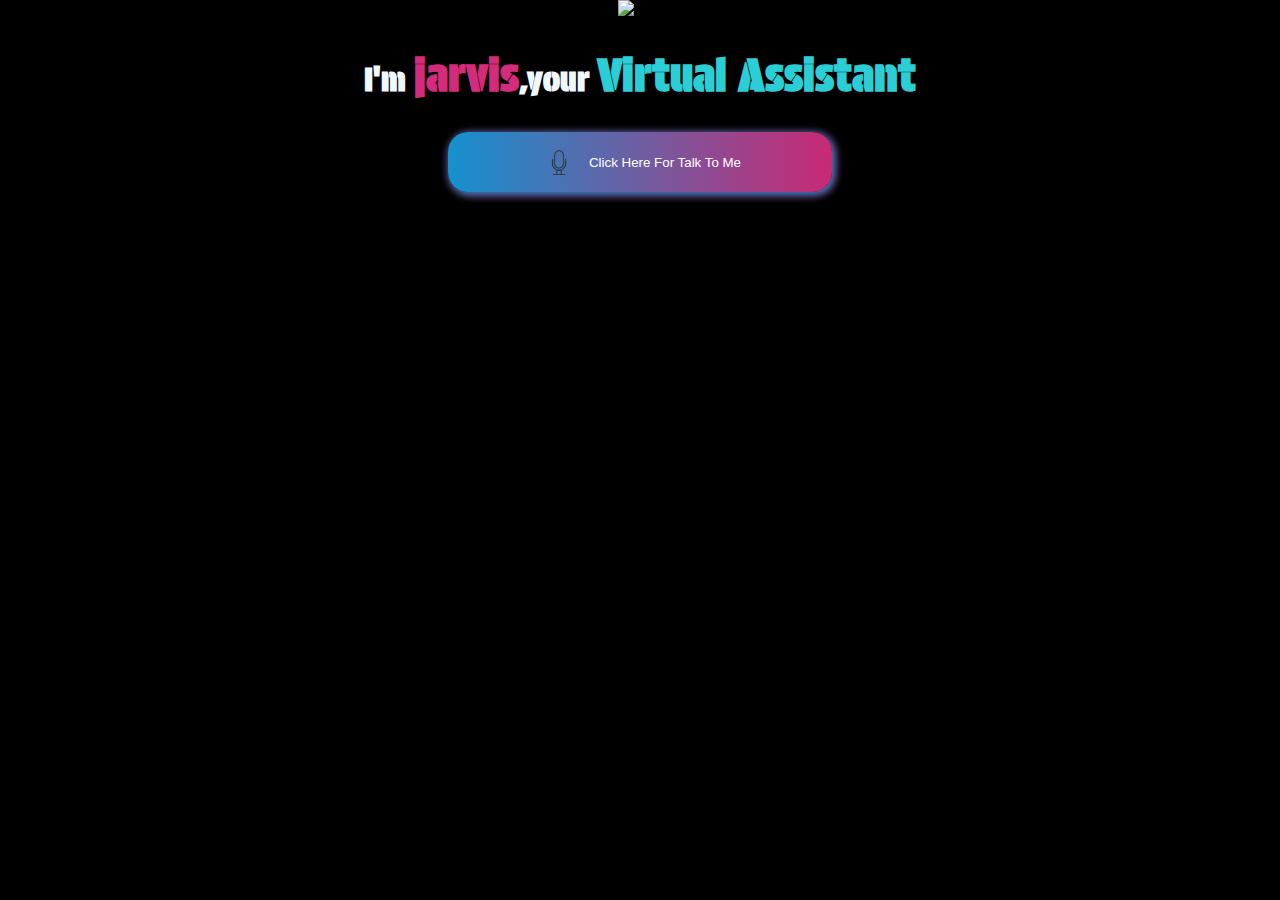
==== index.html @ 518e1852 "Update and rename main.html to index.html" ====
<!DOCTYPE html>
 <html lang="en">
 <head>
    <meta charset="UTF-8">
    <meta name="viewport" content="width=device-width,
     initial-scale=1.0">
    <title>jarvis, My virtual assistent</title>
    <link rel="shortcut icon" href="logo.jpg" type="image/x-icon">
     <link rel="stylesheet" href="style.css">
</head>
 <body>
    <img src="logo.jpg" alt="logo" ig="logo">
    <h1>I'm <span id="name">jarvis</span>,your <span id="va">Virtual Assistant</span></h1>
    <img src="voice.gif" alt="voice" id="voice">
    <button id="btn"><img src="mic.jpg" class="one" src="ocean.jpg" width="40px" height="40px"><span id="content">Click Here For Talk To Me</span></button>

    <script src="script.js"></script>

 </body>
 </html>
---- style.css ----
@import url('https://fonts.googleapis.com/css2?family=Protest+Guerrilla&display=swap');
*{
    margin: 0;
    padding: 0;
    box-sizing: border-box;
}
body{
    width:100%;
    height: 100%;
    background-color: black;
    display: flex;
    align-items: center;
    justify-content: center;
    gap: 30px;
    flex-direction: column;
}
#logo{

    width: 20vw;
}
h1{
   color: aliceblue;
   font-family: "Protest Guerrilla", sans-serif;
}
#name{
    color: rgb(212, 43, 122);
    font-size: 45px;
}
#va{
    color: rgb(43, 206, 212);
    font-size: 45px;
}
#voice{
    width: 150px;
    display: none;
}
#btn{
    width: 30%;
    background: linear-gradient(to right,rgb(21, 145, 207),rgb(201, 41, 116));
    padding: 10px;
    display: flex;
    align-items: center;
    justify-content: center;
    gap: 10px;
    font-size: 20ox;
    border-radius: 20px;
    color: white;
    box-shadow: 2px 2px 10px rgb(21, 145, 207), 2px 2px 10px rgb(201, 41, 116);
    border: none;
    transition: all 0.5s;
    cursor: pointer;
}
#btn:hover{
    box-shadow:2px 2px 10px rgb(21, 145, 207),2px 2px 10px rgb(201, 41, 116);
    letter-spacing: 2px;
}
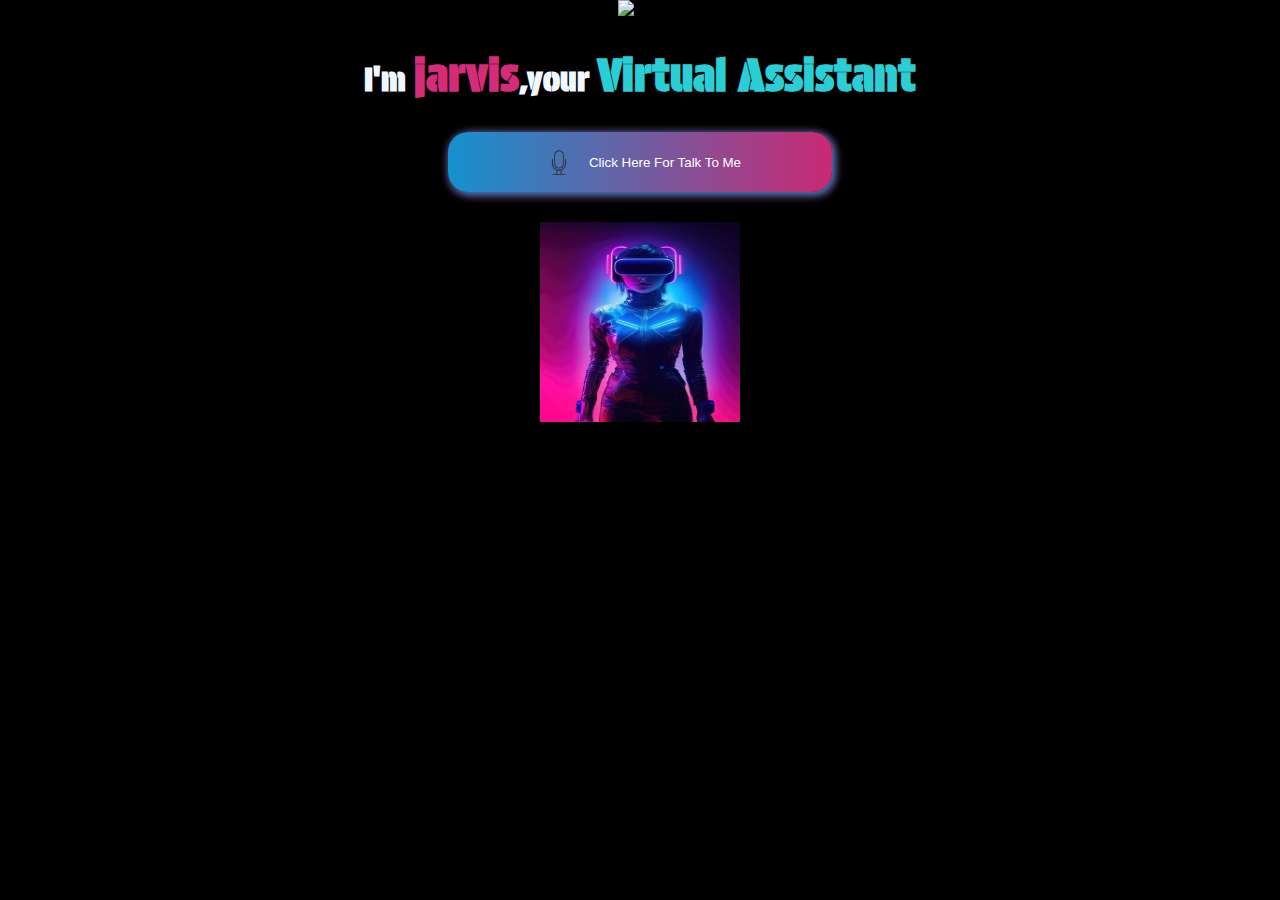
==== commit e0a98ef0: "Update index.html" ====
--- a/index.html
+++ b/index.html
@@ -13,7 +13,7 @@
     <h1>I'm <span id="name">jarvis</span>,your <span id="va">Virtual Assistant</span></h1>
     <img src="voice.gif" alt="voice" id="voice">
     <button id="btn"><img src="mic.jpg" class="one" src="ocean.jpg" width="40px" height="40px"><span id="content">Click Here For Talk To Me</span></button>
-
+    <img src="bot.jpeg" alt=""  width="200px" height="200px" >
     <script src="script.js"></script>
 
  </body>
